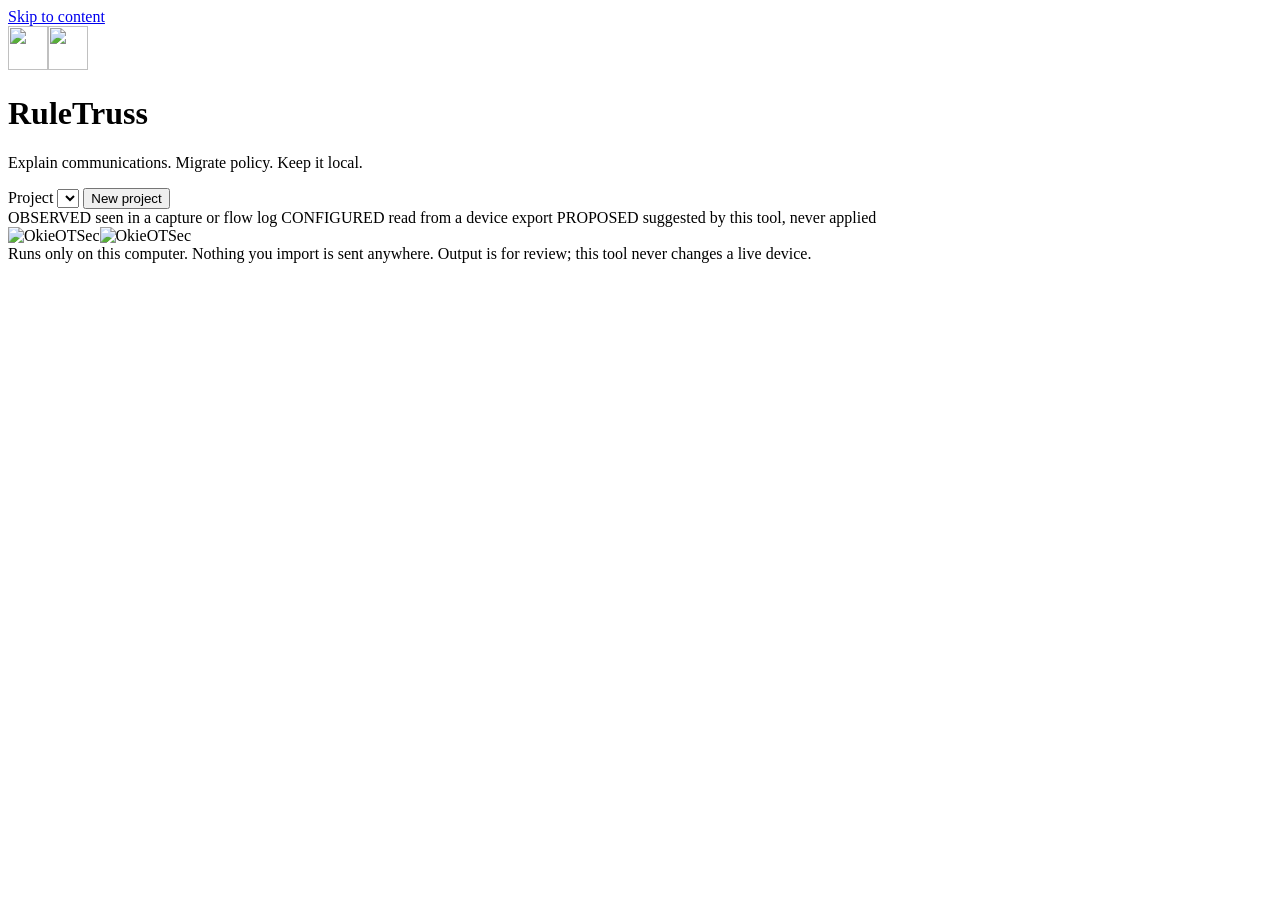
==== ruletruss/web/index.html @ 7eba38e8 "Rename to RuleTruss; OkieOTSec brand kit and themes; the Riverbend example data set with a guide; co" ====
<!doctype html>
<html lang="en">
<head>
<meta charset="utf-8">
<meta name="viewport" content="width=device-width, initial-scale=1">
<title>RuleTruss</title>
<meta name="color-scheme" content="light dark">
<link rel="icon" href="/brand/okieotsec-app-tile.svg" type="image/svg+xml">
<link rel="stylesheet" href="/style.css">
</head>
<body>
<a class="skip" href="#view">Skip to content</a>
<header class="top">
  <div class="brand"><img class="logo only-light" src="/brand/okieotsec-shield.svg" alt="" width="40" height="44"><img class="logo only-dark" src="/brand/okieotsec-shield-dark.svg" alt="" width="40" height="44">
    <div><h1>Rule<span class="truss">Truss</span></h1><p class="tag">Explain communications. Migrate policy. Keep it local.</p></div></div>
  <div class="projectbar">
    <label for="projectSelect">Project</label>
    <select id="projectSelect"></select>
    <button id="newProject" type="button">New project</button>
  </div>
</header>
<nav class="tabs" role="tablist" aria-label="Workflow" id="tabs"></nav>
<div class="legend" aria-label="What the labels mean">
  <span class="chip observed">OBSERVED</span> seen in a capture or flow log
  <span class="chip configured">CONFIGURED</span> read from a device export
  <span class="chip proposed">PROPOSED</span> suggested by this tool, never applied
</div>
<main id="view" tabindex="-1"></main>
<div id="toast" role="status" aria-live="polite"></div>
<footer class="foot"><img class="only-light" src="/brand/okieotsec-lockup.svg" alt="OkieOTSec"><img class="only-dark" src="/brand/okieotsec-lockup-dark.svg" alt="OkieOTSec"><br>Runs only on this computer. Nothing you import is sent anywhere. Output is for review; this tool never changes a live device.</footer>
<script src="/app.js"></script>
</body>
</html>
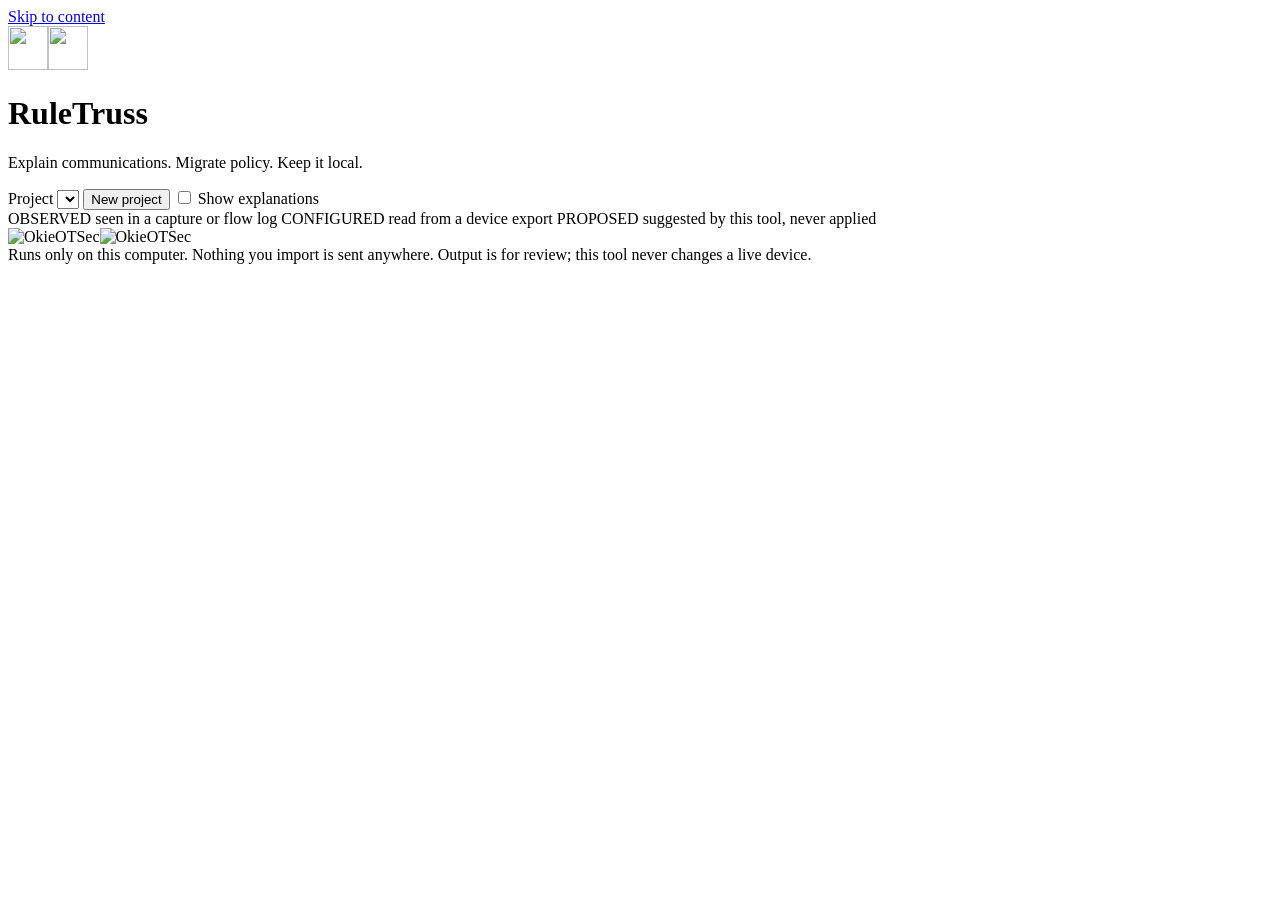
==== commit d17004bf: "Concise interface: short statements by default, long explanations behind expanders, a Show explanati" ====
--- a/ruletruss/web/index.html
+++ b/ruletruss/web/index.html
@@ -17,6 +17,7 @@
     <label for="projectSelect">Project</label>
     <select id="projectSelect"></select>
     <button id="newProject" type="button">New project</button>
+    <label class="verbose" title="Open every explanation instead of just the short version"><input type="checkbox" id="verbose"> Show explanations</label>
   </div>
 </header>
 <nav class="tabs" role="tablist" aria-label="Workflow" id="tabs"></nav>
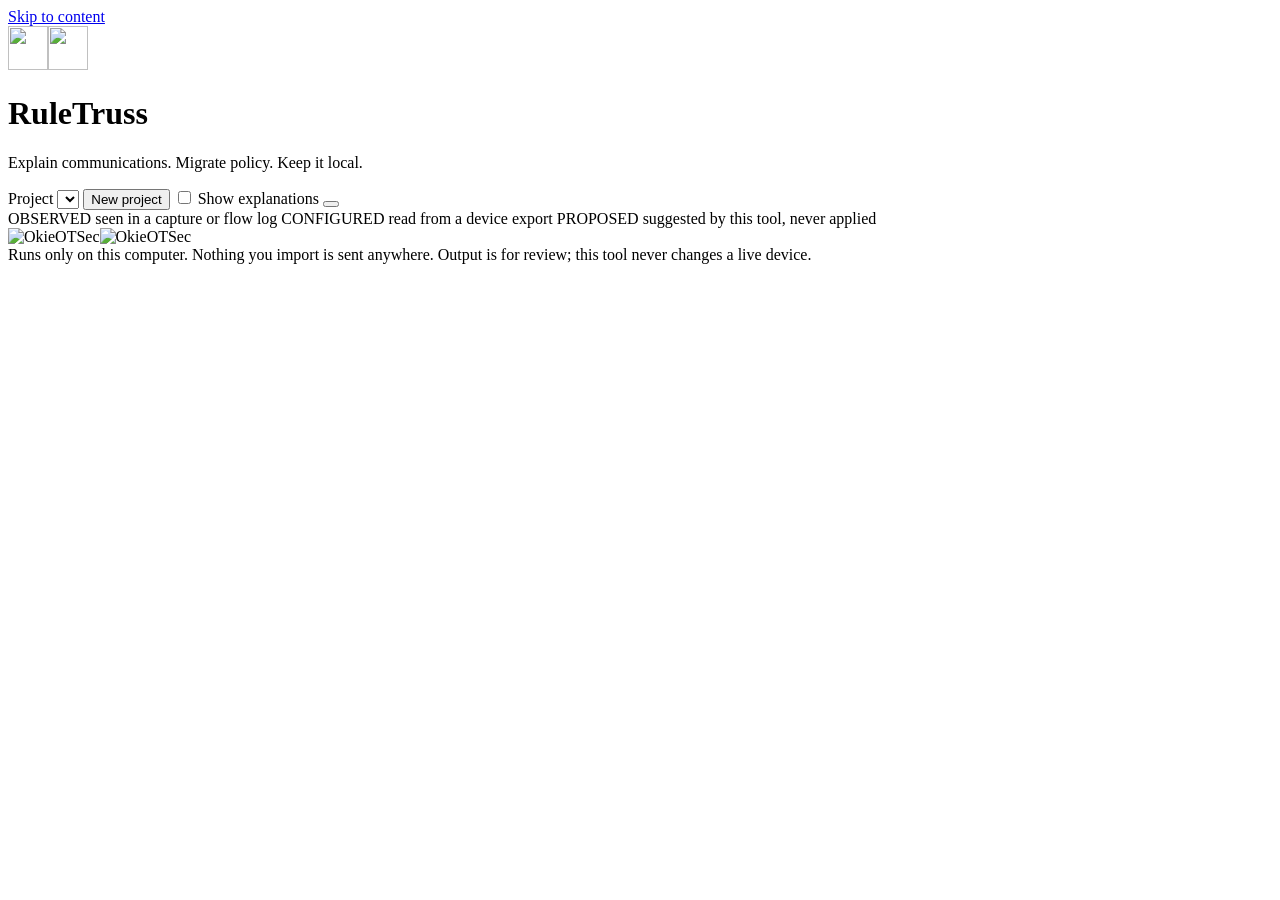
==== commit c66d12f4: "UniFi import and zone-pair ASA translation, device identification, large captures, new interface and" ====
--- a/ruletruss/web/index.html
+++ b/ruletruss/web/index.html
@@ -10,6 +10,7 @@
 </head>
 <body>
 <a class="skip" href="#view">Skip to content</a>
+<div class="chrome">
 <header class="top">
   <div class="brand"><img class="logo only-light" src="/brand/okieotsec-shield.svg" alt="" width="40" height="44"><img class="logo only-dark" src="/brand/okieotsec-shield-dark.svg" alt="" width="40" height="44">
     <div><h1>Rule<span class="truss">Truss</span></h1><p class="tag">Explain communications. Migrate policy. Keep it local.</p></div></div>
@@ -18,9 +19,11 @@
     <select id="projectSelect"></select>
     <button id="newProject" type="button">New project</button>
     <label class="verbose" title="Open every explanation instead of just the short version"><input type="checkbox" id="verbose"> Show explanations</label>
+    <button id="themeToggle" class="icon" type="button" title="Colour theme: follows your system. Click to change." aria-label="Colour theme"></button>
   </div>
 </header>
 <nav class="tabs" role="tablist" aria-label="Workflow" id="tabs"></nav>
+</div>
 <div class="legend" aria-label="What the labels mean">
   <span class="chip observed">OBSERVED</span> seen in a capture or flow log
   <span class="chip configured">CONFIGURED</span> read from a device export
@@ -30,5 +33,6 @@
 <div id="toast" role="status" aria-live="polite"></div>
 <footer class="foot"><img class="only-light" src="/brand/okieotsec-lockup.svg" alt="OkieOTSec"><img class="only-dark" src="/brand/okieotsec-lockup-dark.svg" alt="OkieOTSec"><br>Runs only on this computer. Nothing you import is sent anywhere. Output is for review; this tool never changes a live device.</footer>
 <script src="/app.js"></script>
+<script src="/graph.js"></script>
 </body>
 </html>
